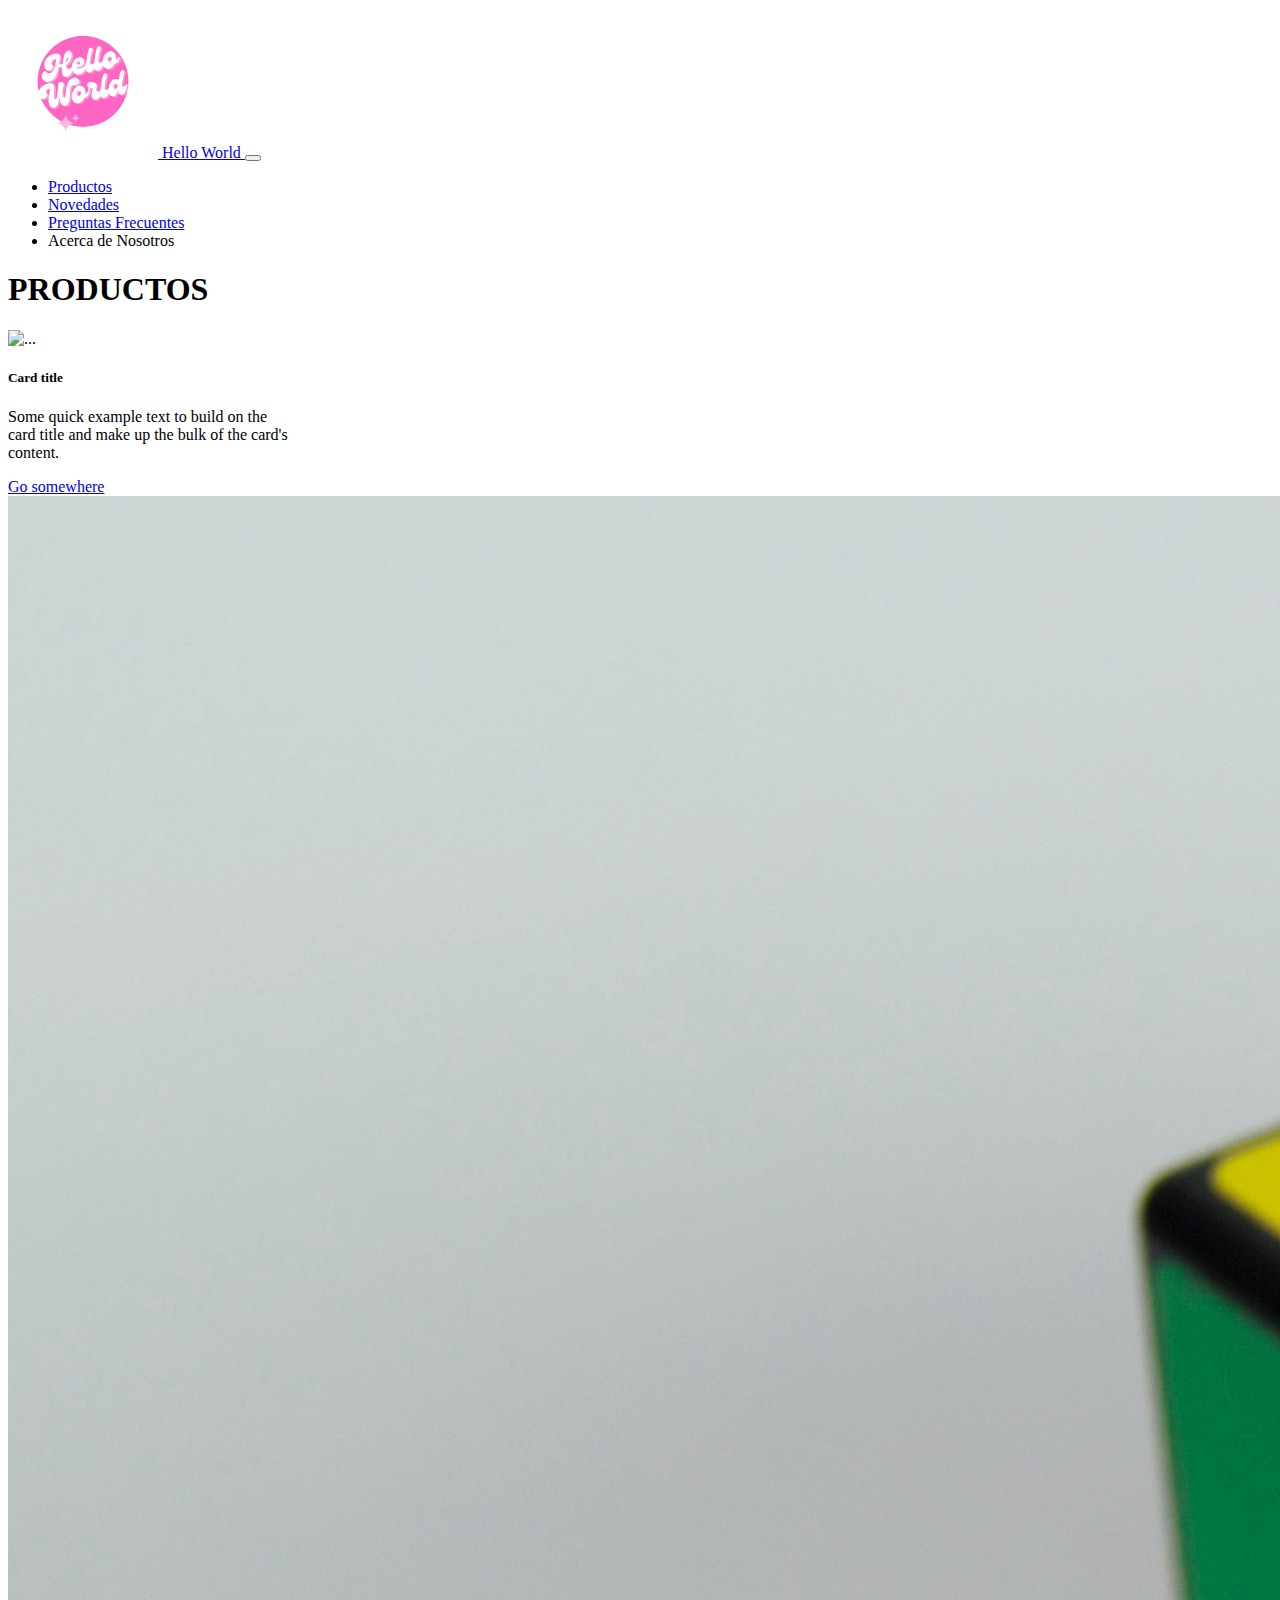
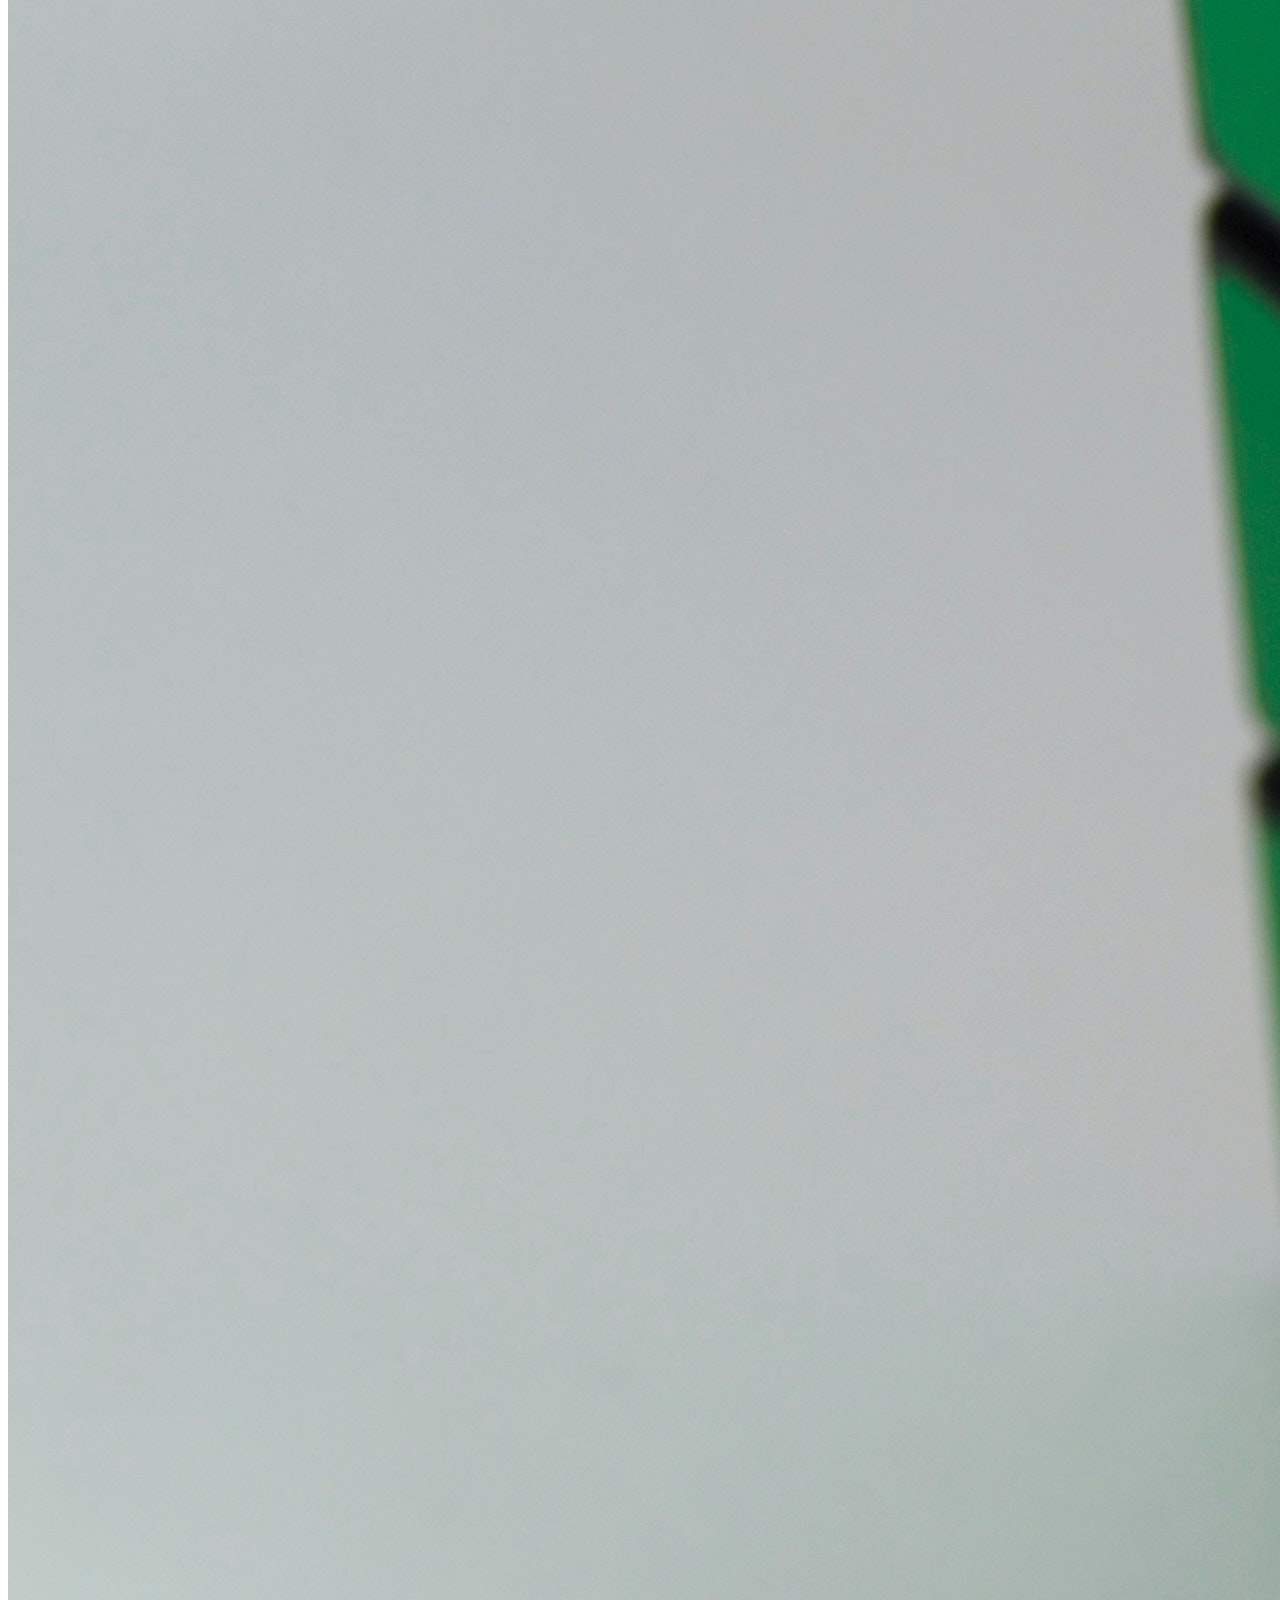
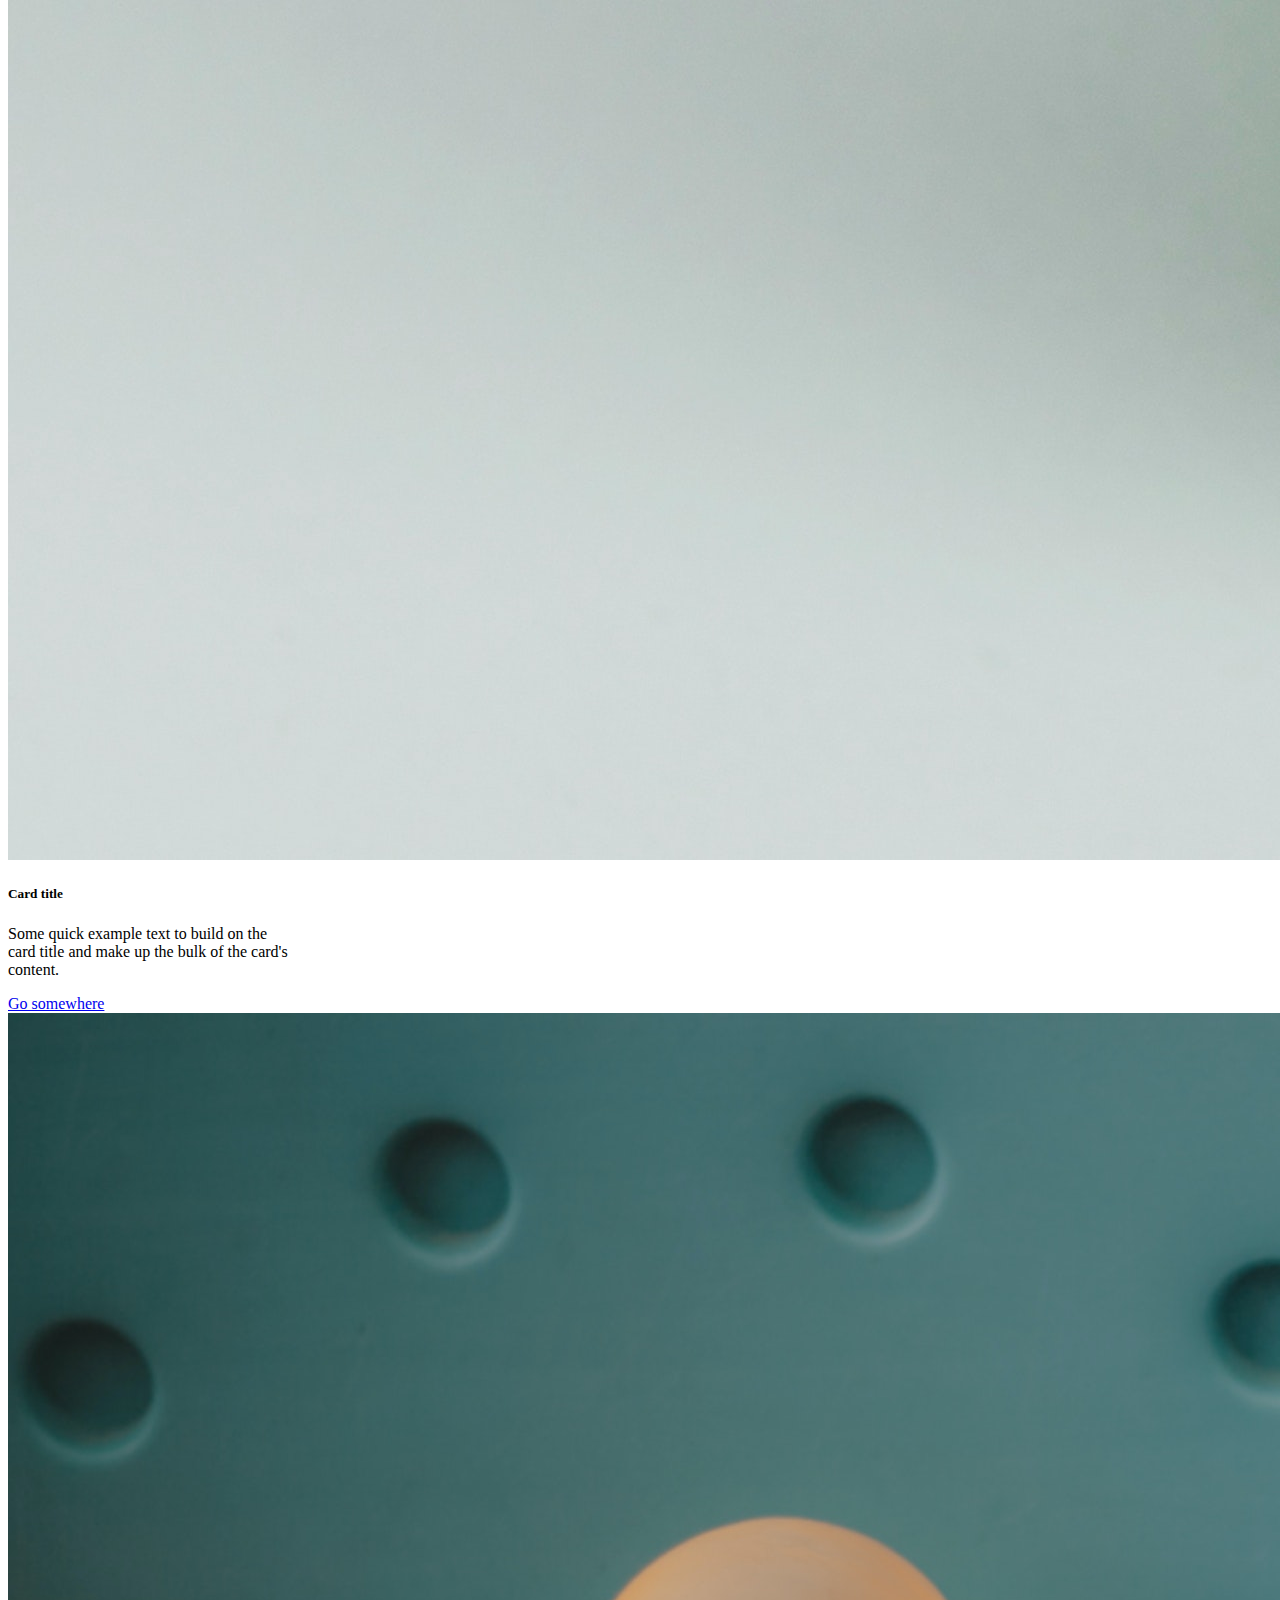
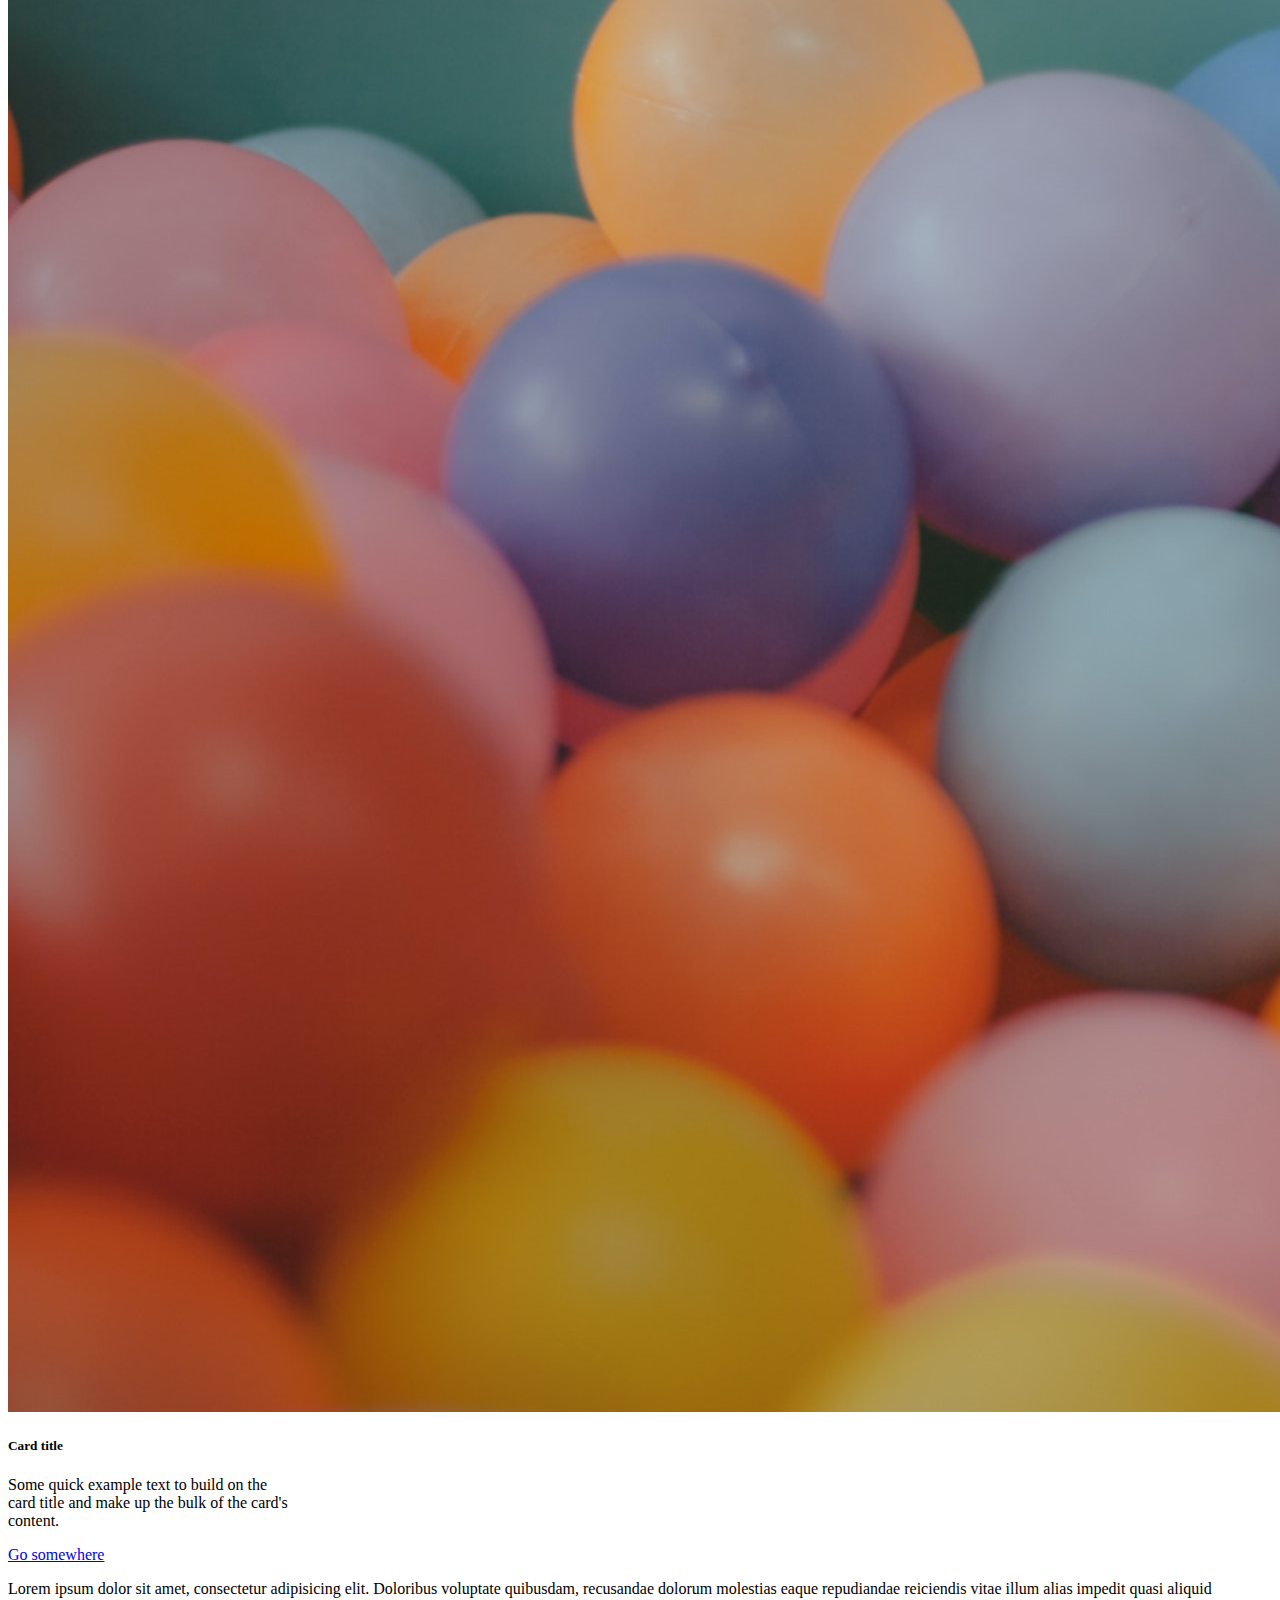
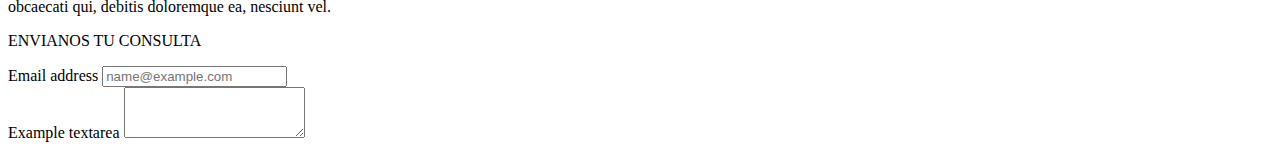
==== pages/productos.html @ de8a1ee0 "primer-commit" ====
<!DOCTYPE html>
<html lang="en">

<head>
    <meta charset="UTF-8">
    <meta http-equiv="X-UA-Compatible" content="IE=edge">
    <meta name="viewport" content="width=device-width, initial-scale=1.0">
    <title>Productos</title>
    <link
        href="https://fonts.googleapis.com/css2?family=Fredoka+One&family=Karla:ital,wght@1,300&family=Lato:wght@300&family=Oswald:wght@200&family=Raleway:wght@100&display=swap"
        rel="stylesheet">
    <!-- BOOTSTRAP CSS -->
    <link href="https://cdn.jsdelivr.net/npm/bootstrap@5.1.3/dist/css/bootstrap.min.css" rel="stylesheet"
        integrity="sha384-1BmE4kWBq78iYhFldvKuhfTAU6auU8tT94WrHftjDbrCEXSU1oBoqyl2QvZ6jIW3" crossorigin="anonymous">

</head>

<body>
    <header>

        <nav class="navbar navbar-expand-lg navbar-light bg-light">
            <div class="container-fluid ">
                <a class="navbar-brand" href="#">
                    <img src="../src/logo_1.png" alt="logo" width="150" height="150"
                        class="d-inline-block align-text-center">
                    Hello World
                </a>
                <button class="navbar-toggler" type="button" data-bs-toggle="collapse" data-bs-target="#navbarNav"
                    aria-controls="navbarNav" aria-expanded="false" aria-label="Toggle navigation">
                    <span class="navbar-toggler-icon"></span>
                </button>
                <div class="collapse navbar-collapse justify-content-end" id="navbarNav">
                    <ul class="navbar-nav">
                        <li class="nav-item m-3">
                            <a class="nav-link active" aria-current="page" href="/pages/productos.html">Productos</a>
                        </li>
                        <li class="nav-item m-3 text-bord">
                            <a class="nav-link" href="#">Novedades</a>
                        </li>
                        <li class="nav-item m-3">
                            <a class="nav-link" href="#">Preguntas Frecuentes</a>
                        </li>
                        <li class="nav-item m-3">
                            <a class="nav-link disabled">Acerca de Nosotros</a>
                        </li>
                    </ul>
                </div>
            </div>
        </nav>
    </header>
    <main>
        <section>
            <h1 class="text-center my-4">PRODUCTOS</h1>
            <div class="container my-5 ">
                <div class="row">
                    <div class="col"
            <div class="card" style="width: 18rem;">
                <img src="../img/prod-1.jpg" class="card-img-top" alt="...">
                <div class="card-body">
                    <h5 class="card-title">Card title</h5>
                    <p class="card-text">Some quick example text to build on the card title and make up the bulk of the
                        card's content.</p>
                    <a href="#" class="btn btn-primary">Go somewhere</a>
                </div>
            </div>
            <div class="card" style="width: 18rem;">
                <img src="../img/prod-2.jpg" class="card-img-top" alt="...">
                <div class="card-body">
                    <h5 class="card-title">Card title</h5>
                    <p class="card-text">Some quick example text to build on the card title and make up the bulk of the
                        card's content.</p>
                    <a href="#" class="btn btn-primary">Go somewhere</a>
                </div>
            </div>
            <div class="card" style="width: 18rem;">
                <img src="../img/prod-3.jpg" class="card-img-top" alt="...">
                <div class="card-body">
                    <h5 class="card-title">Card title</h5>
                    <p class="card-text">Some quick example text to build on the card title and make up the bulk of the
                        card's content.</p>
                    <a href="#" class="btn btn-primary">Go somewhere</a>
                </div>
            </div>
        </div>
    </div>
        </section>
        <section>
            <p class="mb-6 text-center">Lorem ipsum dolor sit amet, consectetur adipisicing elit. Doloribus voluptate quibusdam, recusandae dolorum molestias eaque repudiandae reiciendis vitae illum alias impedit quasi aliquid obcaecati qui, debitis doloremque ea, nesciunt vel.</p>
        </section>
    </main>
    <footer >
<p class="align-text-center" >ENVIANOS TU CONSULTA</p>
<div class="my-3 align-items-center">
    <label for="exampleFormControlInput1" class="form-label">Email address</label>
    <input type="email" class="form-control" id="exampleFormControlInput1" placeholder="name@example.com">
  </div>
  <div class="mb-3">
    <label for="exampleFormControlTextarea1" class="form-label">Example textarea</label>
    <textarea class="form-control" id="exampleFormControlTextarea1" rows="3"></textarea>
  </div>
    </footer>

    <script src="https://cdn.jsdelivr.net/npm/bootstrap@5.1.3/dist/js/bootstrap.bundle.min.js"
        integrity="sha384-ka7Sk0Gln4gmtz2MlQnikT1wXgYsOg+OMhuP+IlRH9sENBO0LRn5q+8nbTov4+1p"
        crossorigin="anonymous"></script>


</body>

</html>
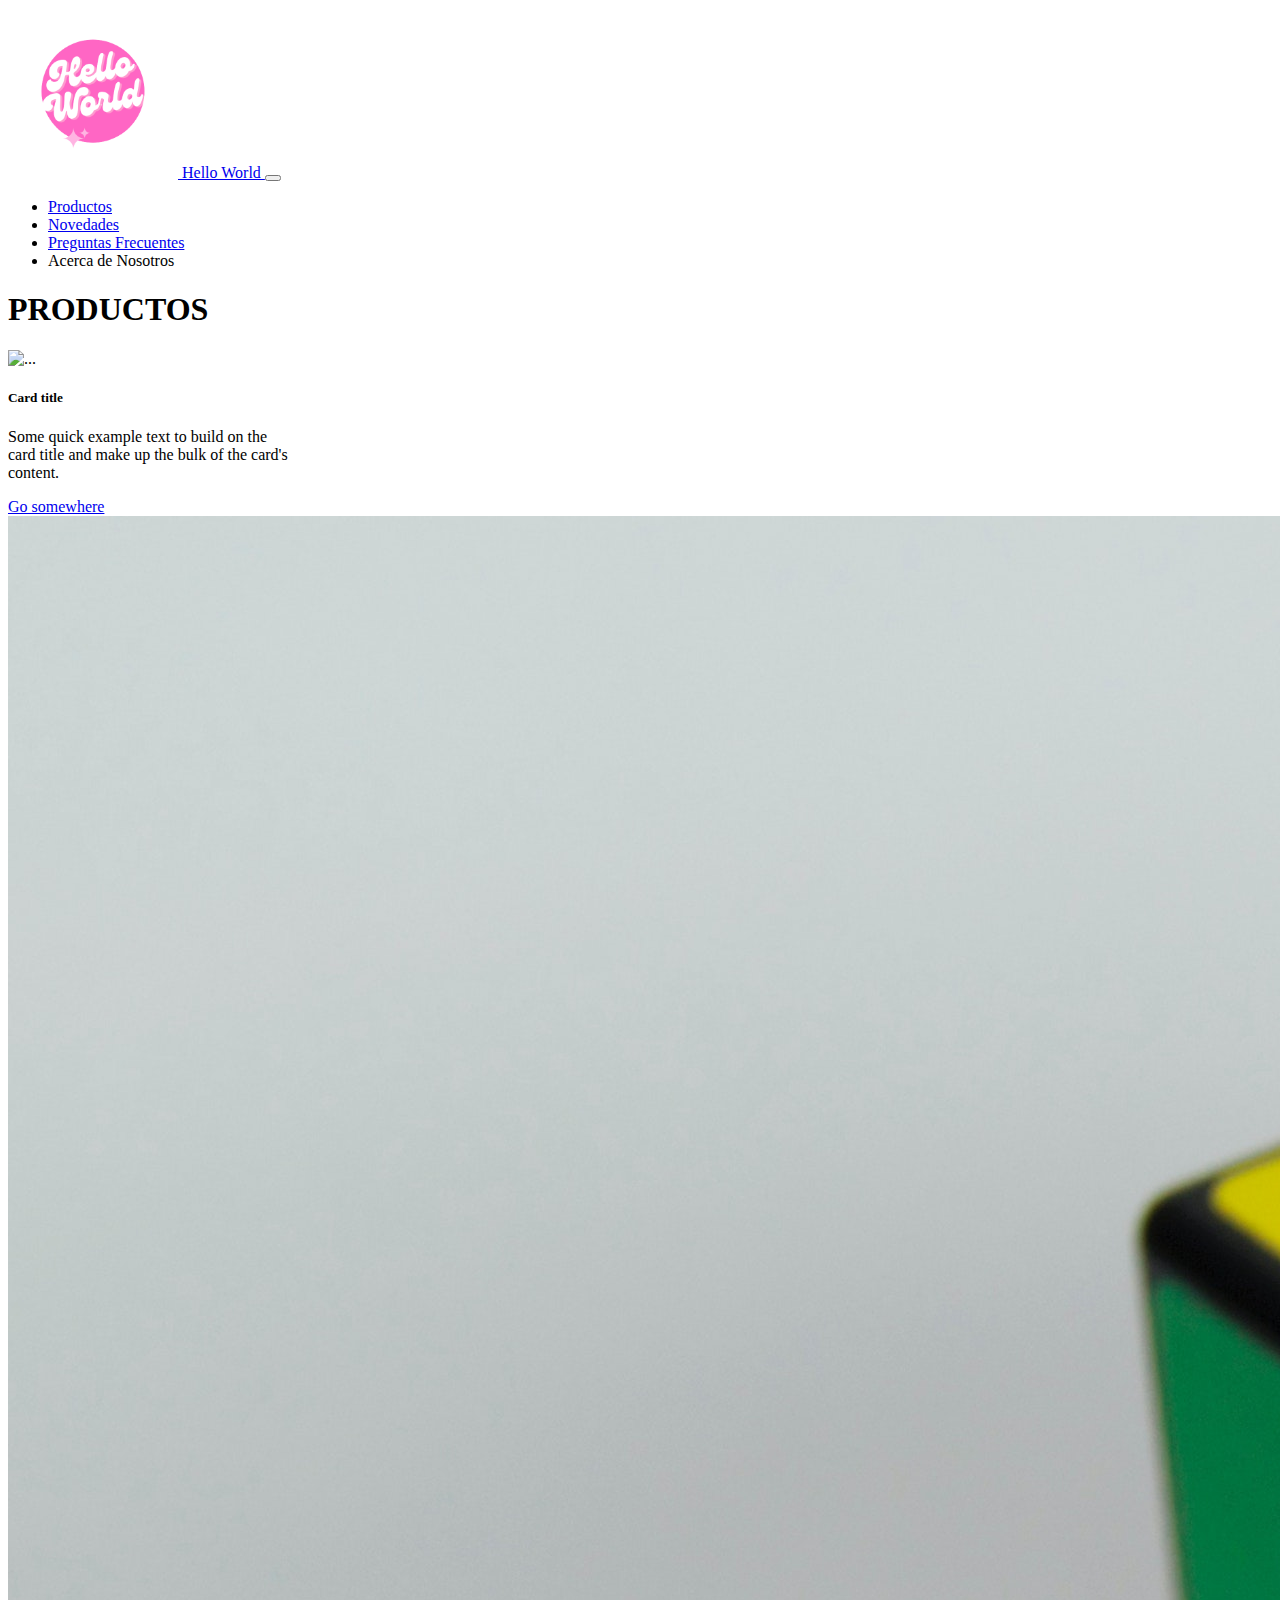
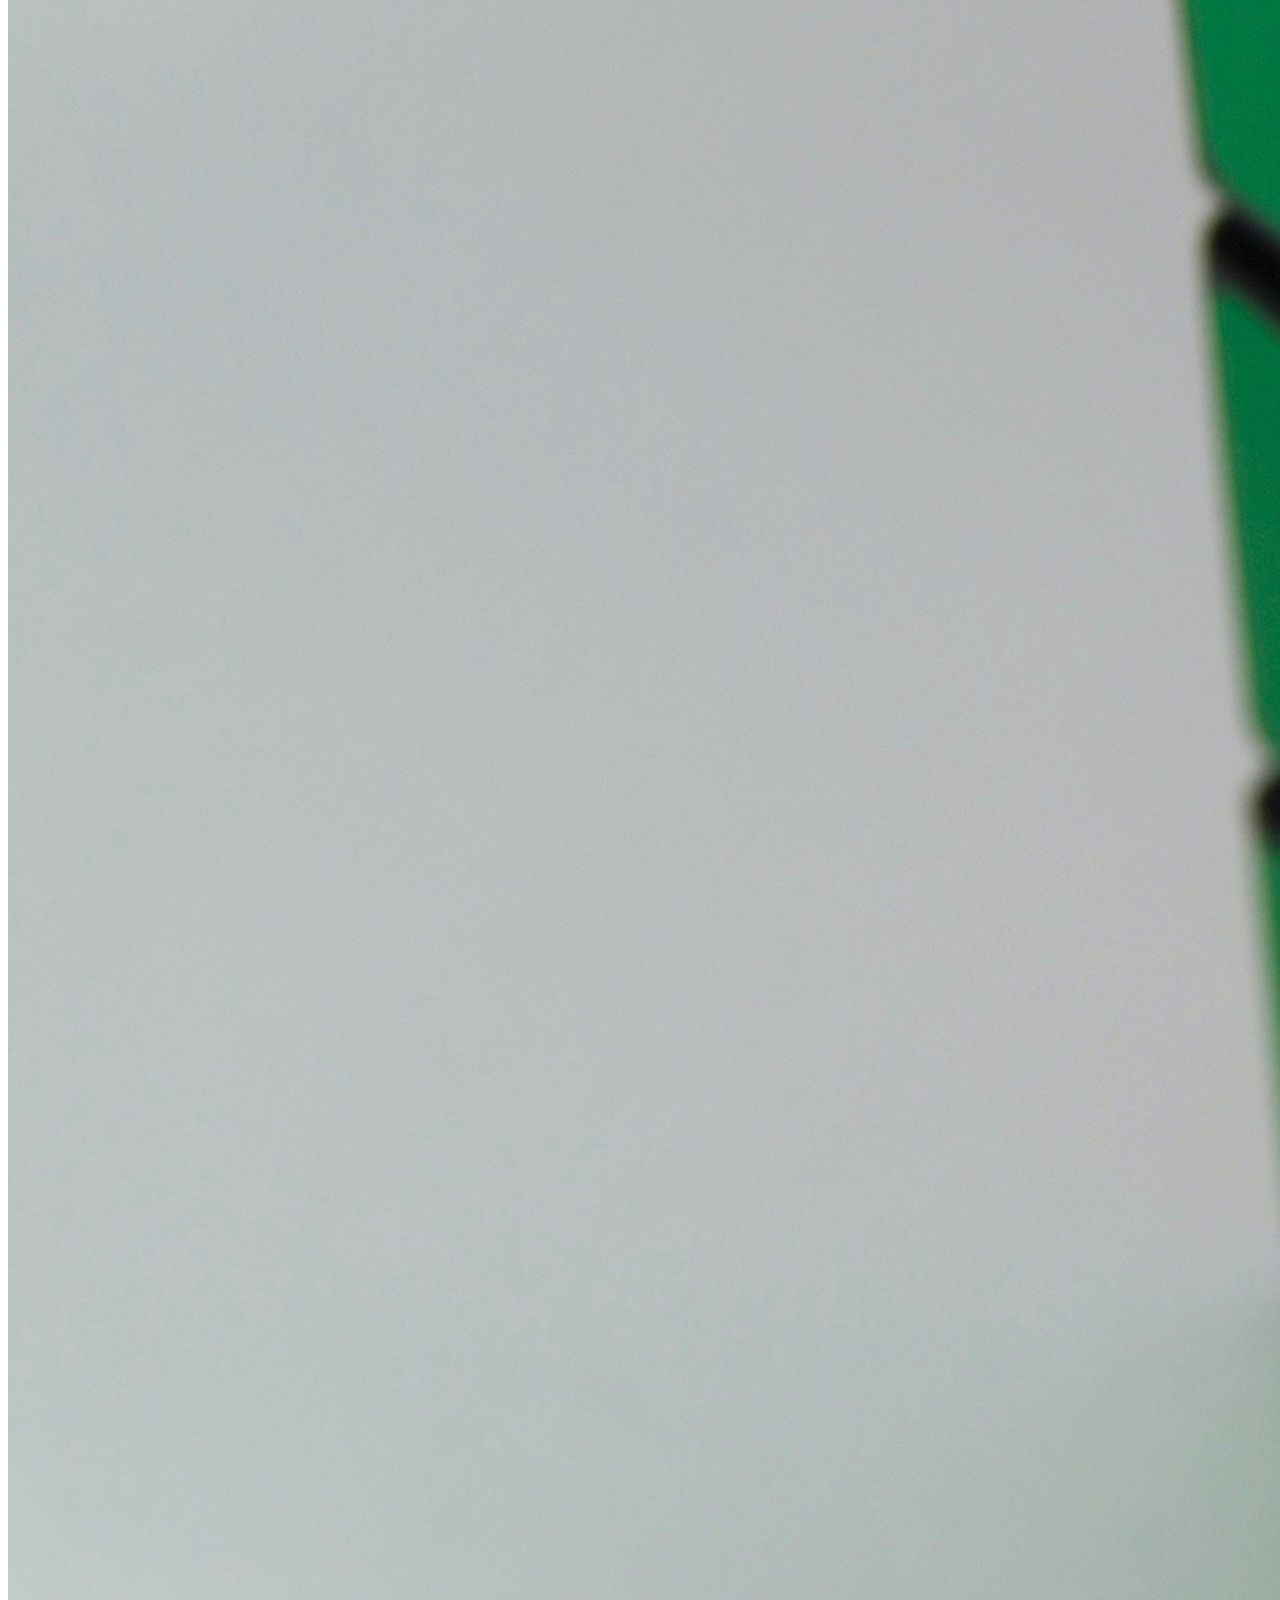
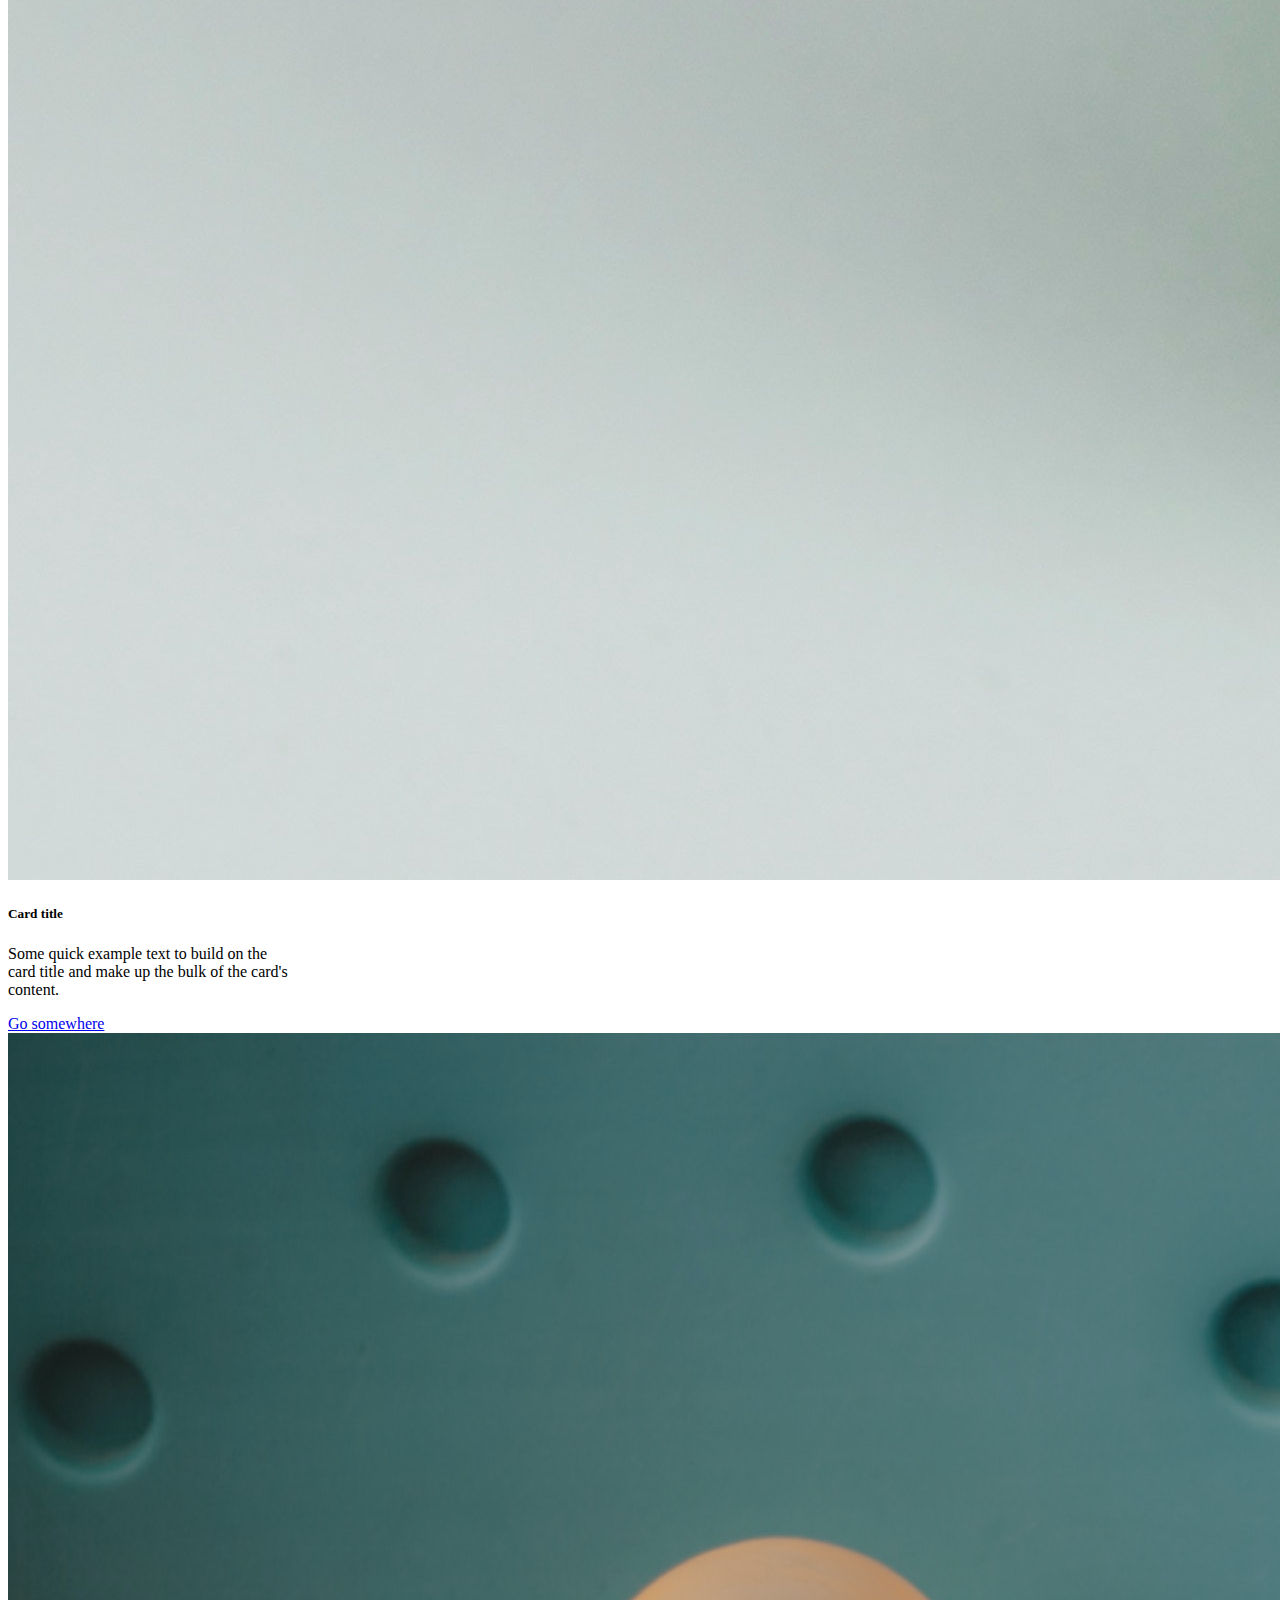
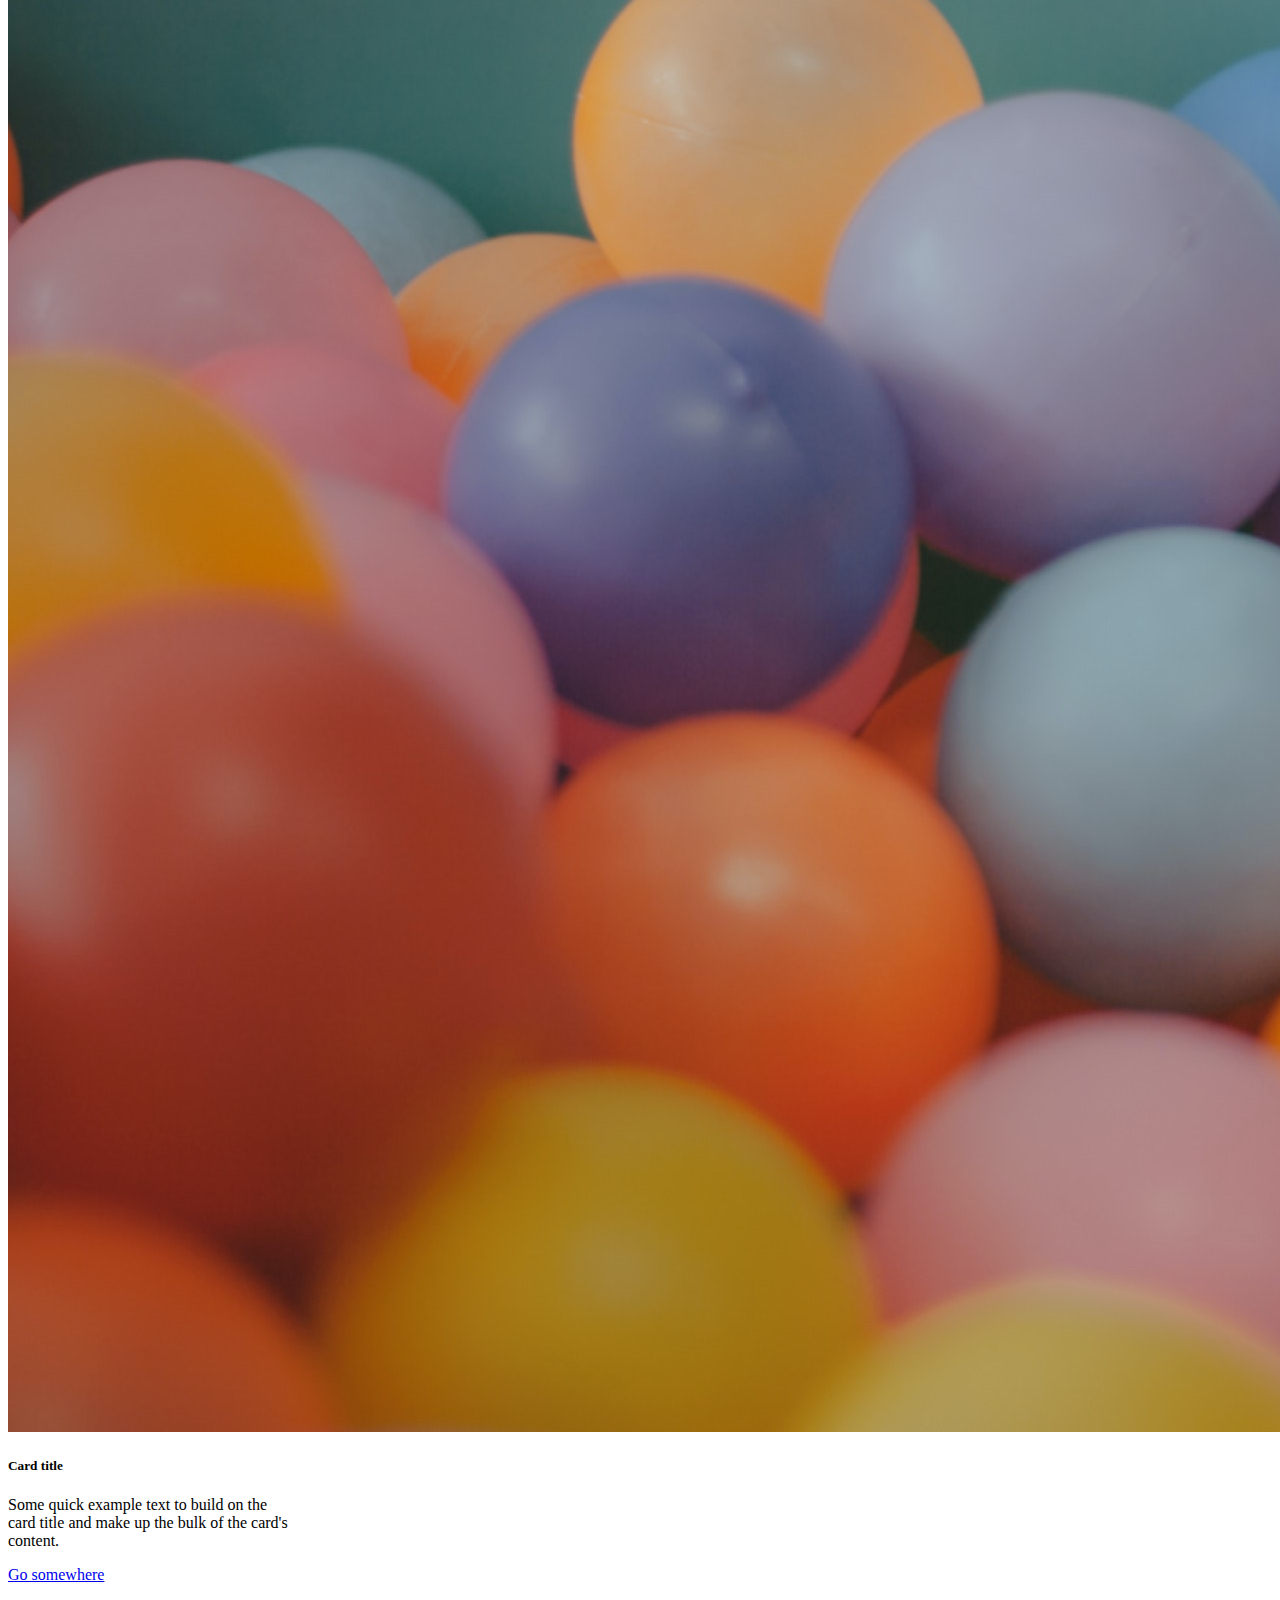
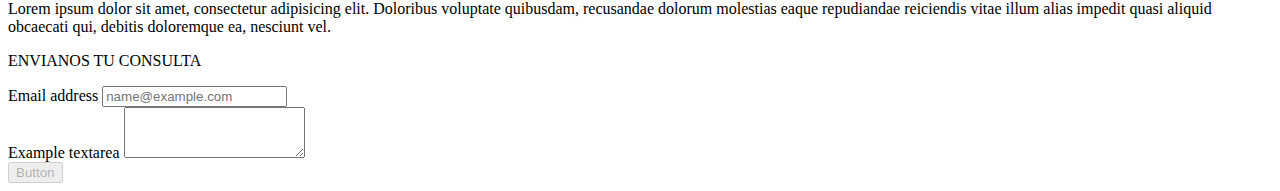
==== commit 2ee00490: "retoques" ====
--- a/pages/productos.html
+++ b/pages/productos.html
@@ -20,8 +20,8 @@
 
         <nav class="navbar navbar-expand-lg navbar-light bg-light">
             <div class="container-fluid ">
-                <a class="navbar-brand" href="#">
-                    <img src="../src/logo_1.png" alt="logo" width="150" height="150"
+                <a class="navbar-brand" href="../index.html">
+                    <img src="../img/logo_1.png" alt="logo" width="170" height="170"
                         class="d-inline-block align-text-center">
                     Hello World
                 </a>
@@ -98,6 +98,7 @@
     <label for="exampleFormControlTextarea1" class="form-label">Example textarea</label>
     <textarea class="form-control" id="exampleFormControlTextarea1" rows="3"></textarea>
   </div>
+  <button type="button" class="btn btn-secondary btn-lg item-center d-flex" disabled>Button</button>
     </footer>
 
     <script src="https://cdn.jsdelivr.net/npm/bootstrap@5.1.3/dist/js/bootstrap.bundle.min.js"
